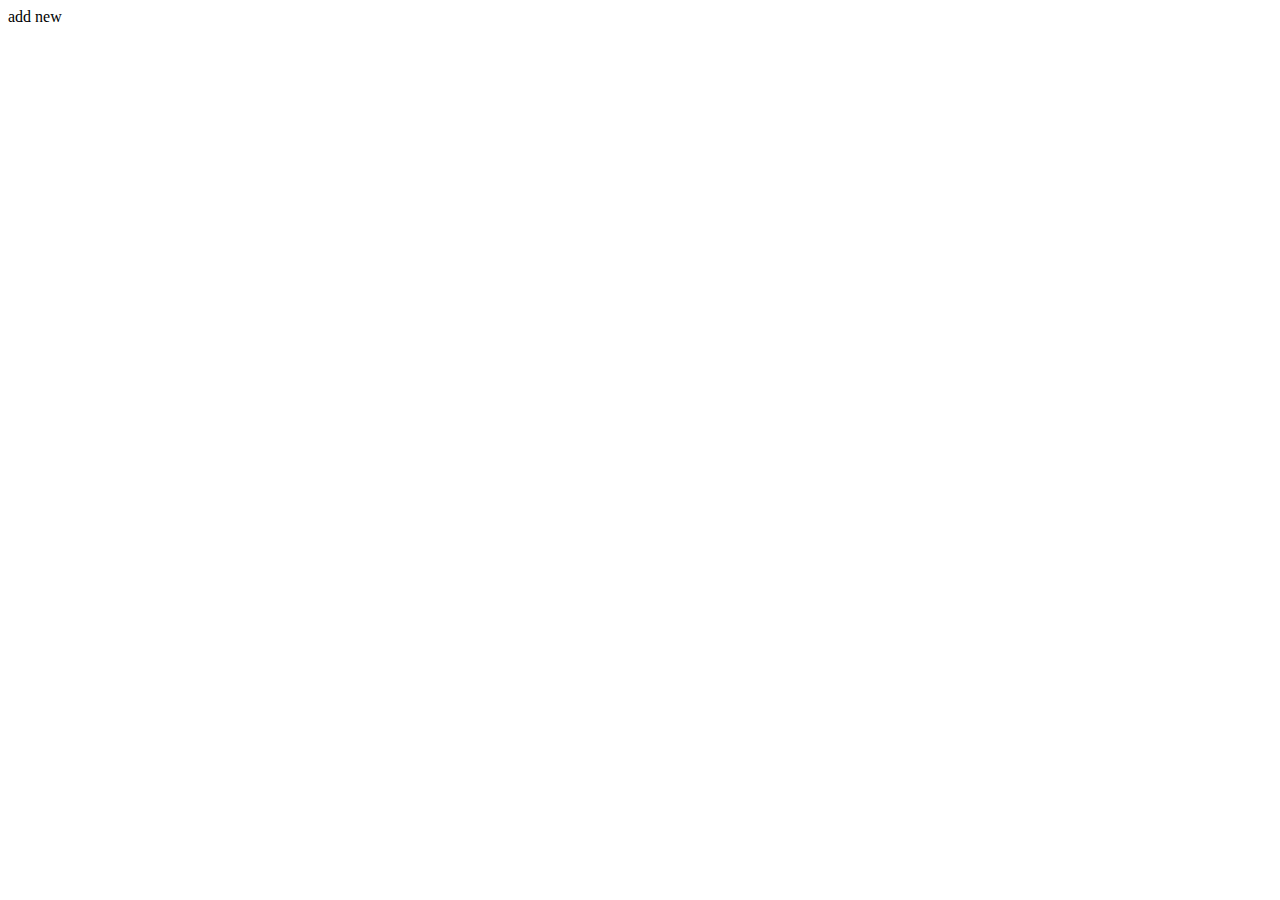
==== CONTRIBUTE/index.html @ 1adb0cd5 "s" ====
<!DOCTYPE html>
<html lang="en">
<head>
    <meta charset="UTF-8">
    <meta http-equiv="X-UA-Compatible" content="IE=edge">
    <meta name="viewport" content="width=device-width, initial-scale=1.0">
    <title>Document</title>
</head>
<body>
    add new
</body>
</html>
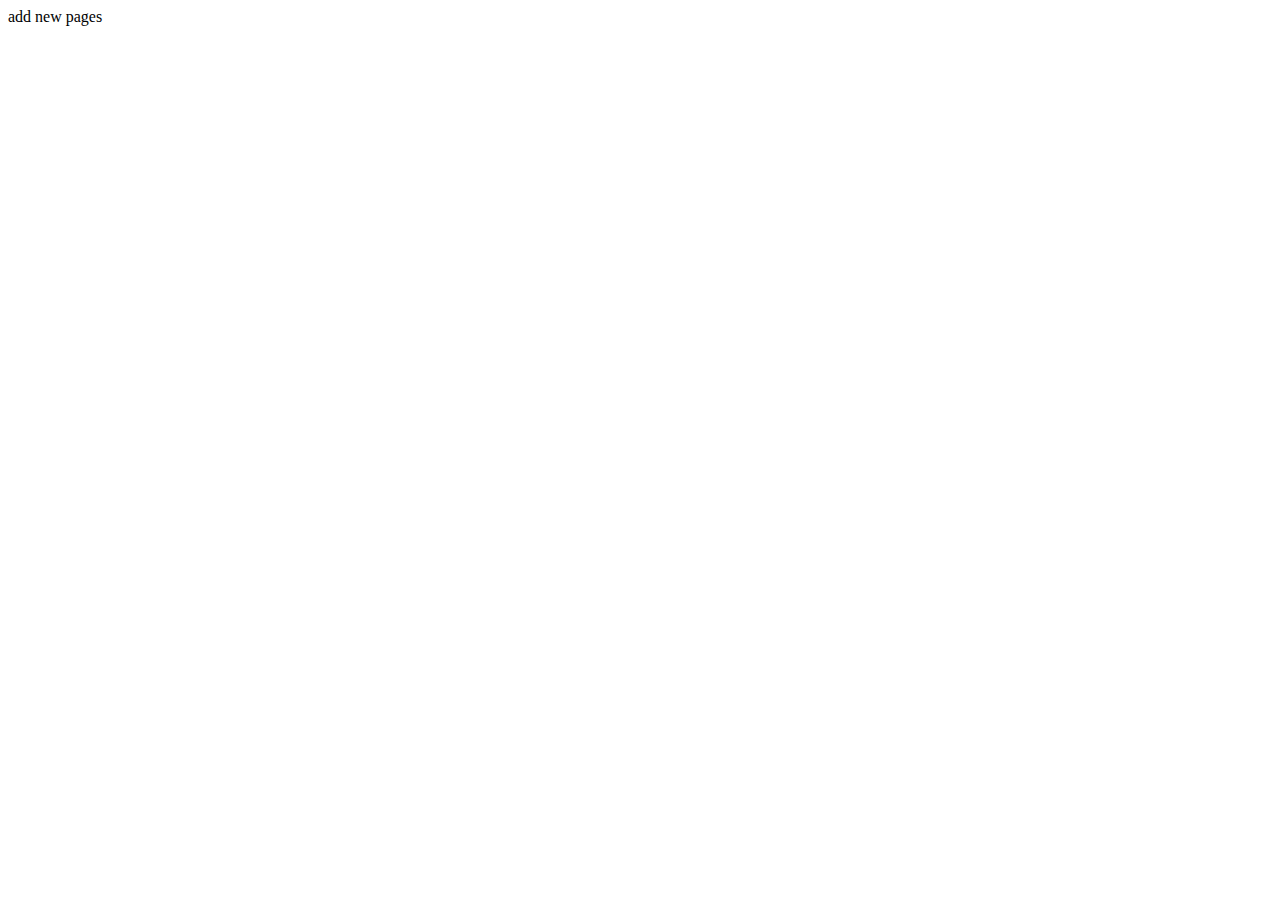
==== commit 5cadff05: "Merge pull request #2 from praveenbhardwaj/Praveen-K" ====
--- a/CONTRIBUTE/index.html
+++ b/CONTRIBUTE/index.html
@@ -7,6 +7,6 @@
     <title>Document</title>
 </head>
 <body>
-    add new
+    add new pages
 </body>
 </html>